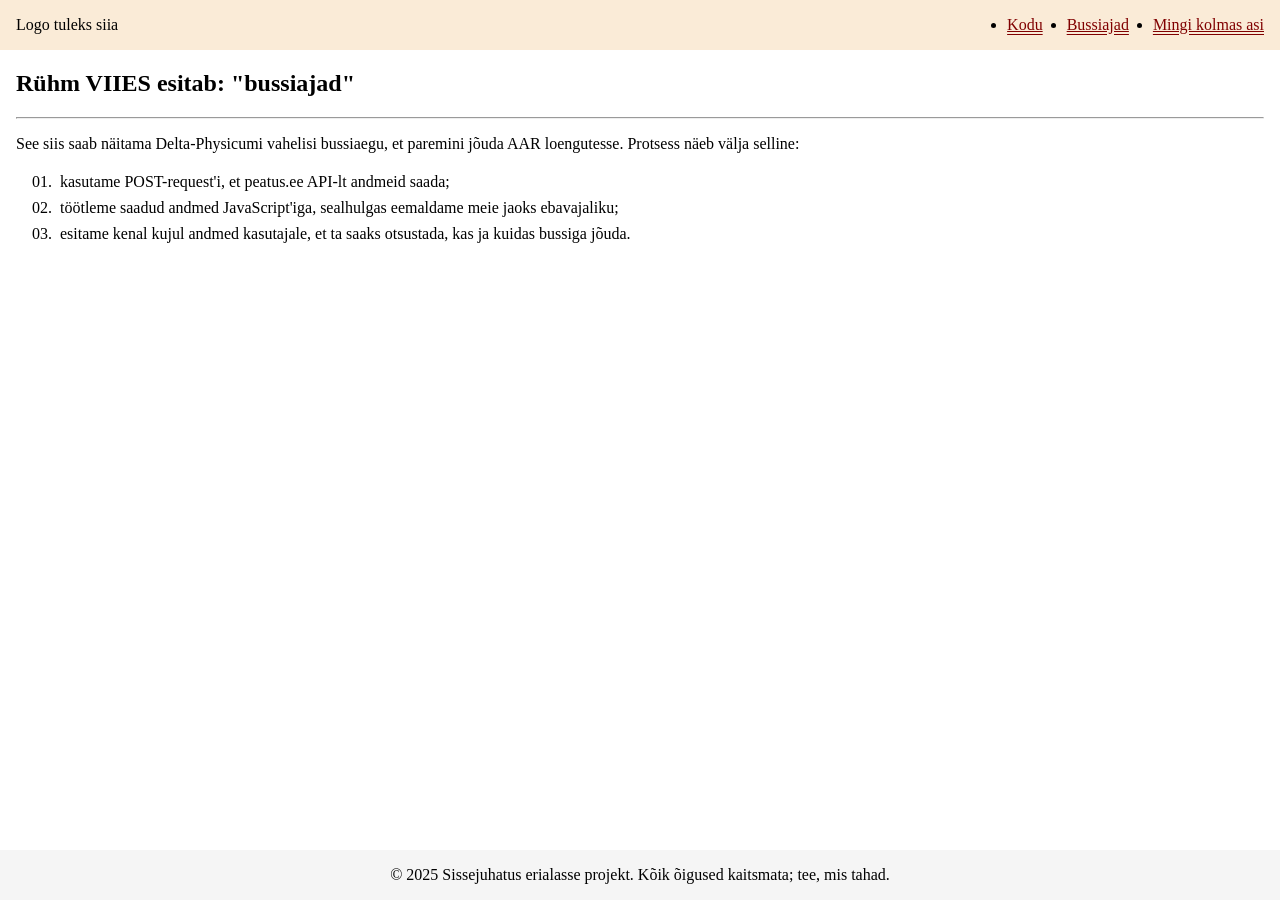
==== index.html @ 68f1f522 "muutsin töö kirjelduse loeteluks" ====
<!doctype html>
<html lang="ee">
	<head>
		<meta charset="UTF-8" />

		<!-- see rida ütleb, kuidas veebileht
    peaks välja nägema erinevate ekraani suurustega -->
		<meta name="viewport" content="width=device-width, initial-scale=1.0" />

		<!-- see rida ütleb Internet Explorer brauserile, et too kasutaks kõige uuemat
    renderdamismootorit (edge) -->
		<meta http-equiv="X-UA-Compatible" content="ie=edge" />

		<title>Rühm VIIES</title>
		<link rel="stylesheet" href="styles.css" />
		<link rel="icon" href="favicon.ico" type="image/x-icon" />
	</head>
	<body>
		<header class="päis">
			<nav class="navigatsioon">
				<div class="logo">
					<p>Logo tuleks siia</p>
				</div>
				<ul class="nav-lingid">
					<li><a class="nav-link" href="index.html">Kodu</a></li>
					<li><a class="nav-link" href="bussiajad.html">Bussiajad</a></li>
					<li><a class="nav-link" href="#">Mingi kolmas asi</a></li>
				</ul>
			</nav>
		</header>

		<main class="üldine">
			<section class="sissejuhatus">
				<div class="sissejuhatus-sisu">
					<h2>Rühm VIIES esitab: "bussiajad"</h2>
					<hr />
					<p>
						See siis saab näitama Delta-Physicumi vahelisi bussiaegu, et
						paremini jõuda AAR loengutesse. Protsess näeb välja selline:
					</p>
					<ol class="loetelu">
						<li class="loetelu-element">
							kasutame POST-request'i, et peatus.ee API-lt andmeid saada;
						</li>
						<li class="loetelu-element">
							töötleme saadud andmed JavaScript'iga, sealhulgas eemaldame meie
							jaoks ebavajaliku;
						</li>
						<li class="loetelu-element">
							esitame kenal kujul andmed kasutajale, et ta saaks otsustada, kas
							ja kuidas bussiga jõuda.
						</li>
					</ol>
				</div>
			</section>
		</main>

		<footer>
			<p>
				&copy; 2025 Sissejuhatus erialasse projekt. Kõik õigused kaitsmata; tee,
				mis tahad.
			</p>
		</footer>

		<script src="script.js"></script>
	</body>
</html>
---- styles.css ----
html,
body {
	margin: 0;
	padding: 0;
	height: 100%;
}

body {
	display: flex;
	flex-direction: column;
	min-height: 100%;
}

.päis {
	background-color: antiquewhite;
	padding-left: 1rem;
	padding-right: 1rem;
}

.navigatsioon {
	display: flex;
	align-items: center;
	justify-content: space-between;
}

.nav-lingid {
	display: flex;
	gap: 1.5rem;
}

.nav-link {
	text-decoration: underline double;
	color: maroon;
}

.üldine {
	padding-left: 1rem;
	padding-right: 1rem;
	flex: 1;
}

footer {
	background-color: #f5f5f5;
	padding-left: 1rem;
	padding-right: 1rem;
	text-align: center;
	margin-top: auto;
}

.bussiajad-saar {
	display: flex;
	gap: 1rem;
}

.loetelu {
	list-style-type: decimal-leading-zero;
}

.loetelu-element {
	padding: 0.25rem;
}
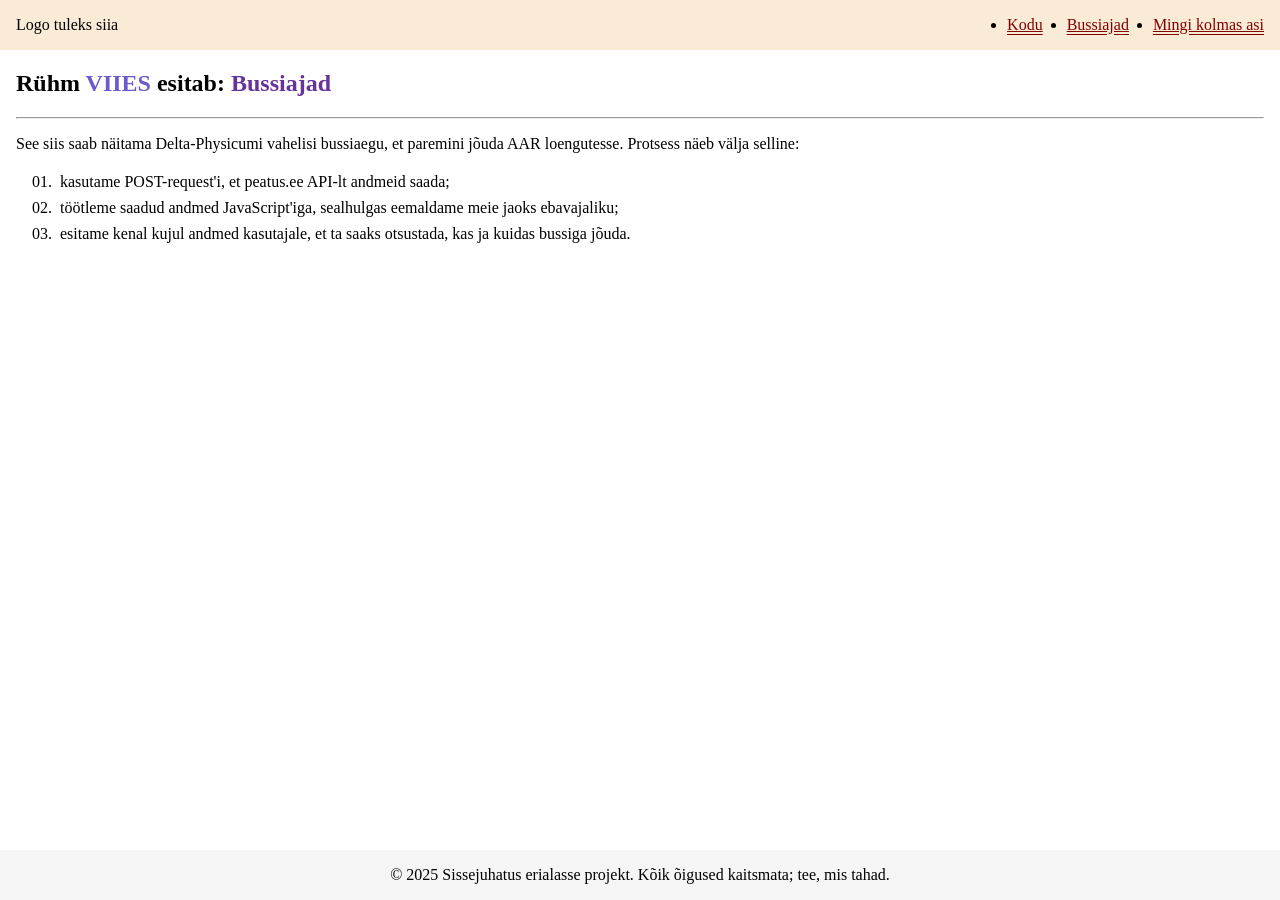
==== commit 054b80dd: "tegin avalehe lahedamaks" ====
--- a/index.html
+++ b/index.html
@@ -32,7 +32,10 @@
 		<main class="üldine">
 			<section class="sissejuhatus">
 				<div class="sissejuhatus-sisu">
-					<h2>Rühm VIIES esitab: "bussiajad"</h2>
+					<h2>
+						Rühm <span style="color: slateblue">VIIES</span> esitab:
+						<span style="color: rebeccapurple">Bussiajad</span>
+					</h2>
 					<hr />
 					<p>
 						See siis saab näitama Delta-Physicumi vahelisi bussiaegu, et
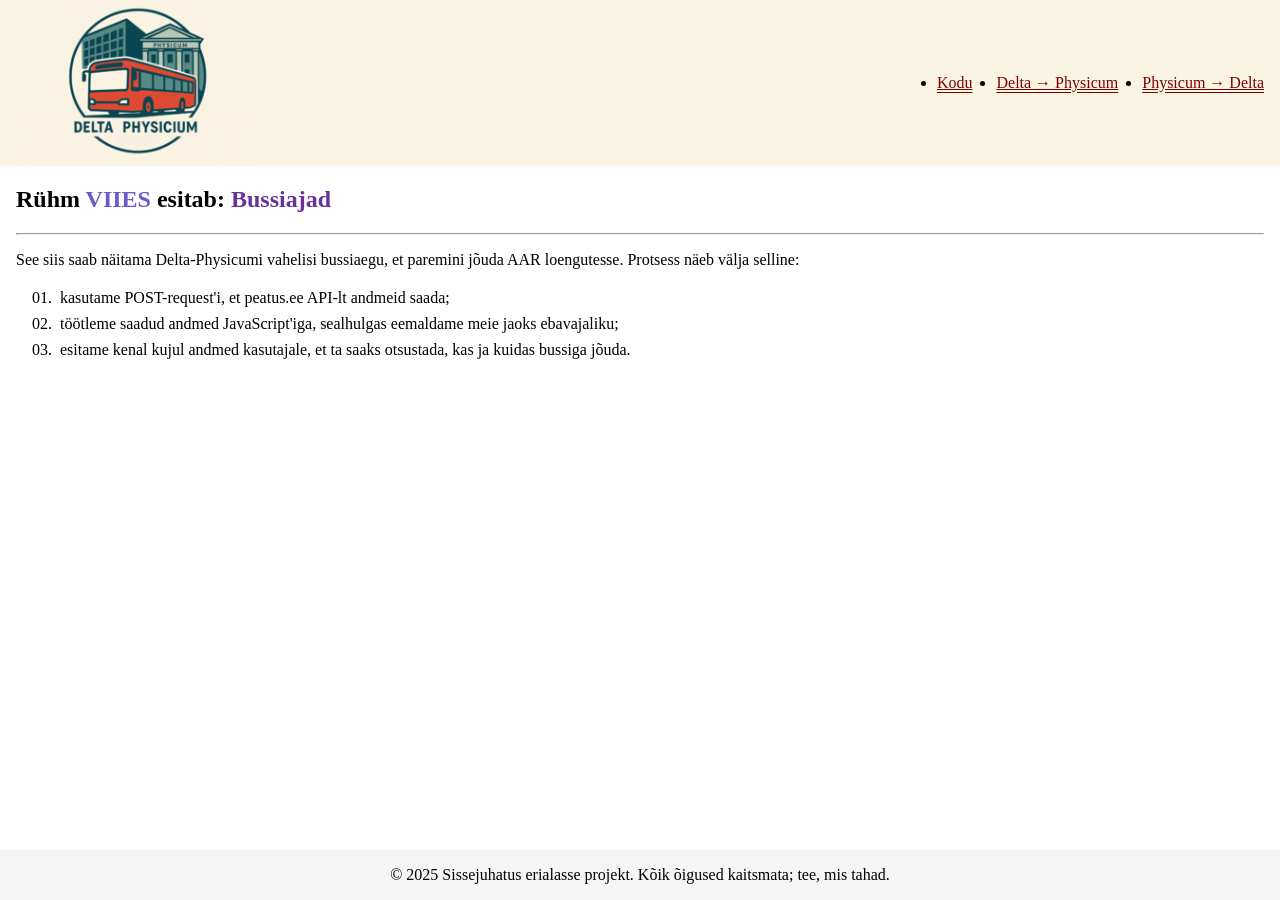
==== commit c2b6273c: "lisasin logo päisesse" ====
--- a/index.html
+++ b/index.html
@@ -19,12 +19,18 @@
 		<header class="päis">
 			<nav class="navigatsioon">
 				<div class="logo">
-					<p>Logo tuleks siia</p>
+					<a href="index.html">
+						<img src="ikoon.png" />
+					</a>
 				</div>
 				<ul class="nav-lingid">
 					<li><a class="nav-link" href="index.html">Kodu</a></li>
-					<li><a class="nav-link" href="bussiajad.html">Bussiajad</a></li>
-					<li><a class="nav-link" href="#">Mingi kolmas asi</a></li>
+					<li>
+						<a class="nav-link" href="deltaphysicum.html">Delta → Physicum</a>
+					</li>
+					<li>
+						<a class="nav-link" href="physicumdelta.html">Physicum → Delta</a>
+					</li>
 				</ul>
 			</nav>
 		</header>
@@ -64,7 +70,5 @@
 				mis tahad.
 			</p>
 		</footer>
-
-		<script src="script.js"></script>
 	</body>
 </html>
--- a/styles.css
+++ b/styles.css
@@ -12,15 +12,17 @@
 }
 
 .päis {
-	background-color: antiquewhite;
+	background-color: #faf4e3;
 	padding-left: 1rem;
 	padding-right: 1rem;
+	max-height: 20vh;
 }
 
 .navigatsioon {
 	display: flex;
 	align-items: center;
 	justify-content: space-between;
+	height: 100%;
 }
 
 .nav-lingid {
@@ -59,3 +61,14 @@
 .loetelu-element {
 	padding: 0.25rem;
 }
+
+.logo {
+	max-height: 100%;
+	height: 100%;
+	display: flex;
+	align-items: center;
+}
+
+.logo img {
+	max-height: 18vh;
+}
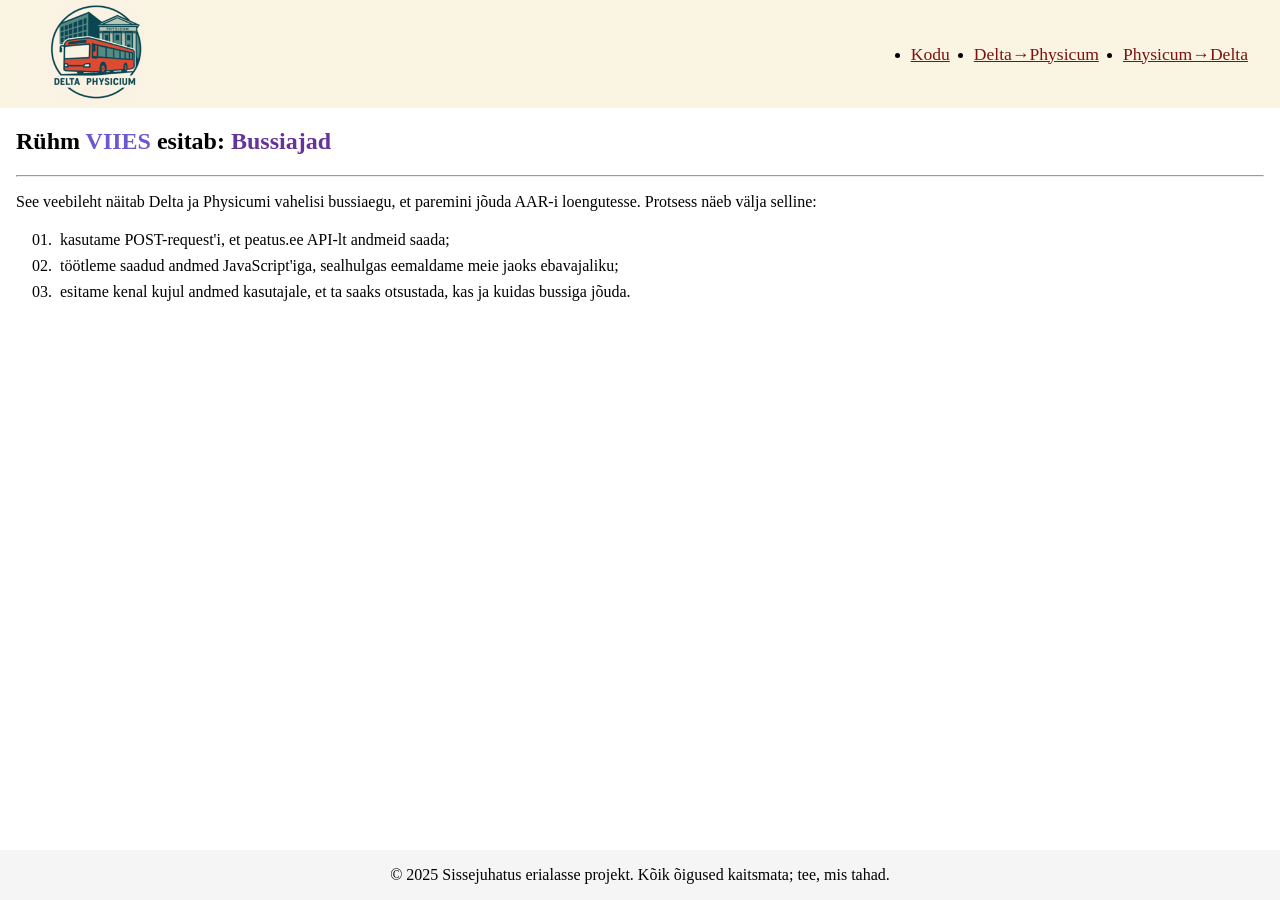
==== commit d5438391: "Muutsin stiili + lisasin logo" ====
--- a/index.html
+++ b/index.html
@@ -19,17 +19,15 @@
 		<header class="päis">
 			<nav class="navigatsioon">
 				<div class="logo">
-					<a href="index.html">
-						<img src="ikoon.png" />
-					</a>
+					<img src="favicon.ico" alt="Logo" class="logo-img">
 				</div>
 				<ul class="nav-lingid">
 					<li><a class="nav-link" href="index.html">Kodu</a></li>
 					<li>
-						<a class="nav-link" href="deltaphysicum.html">Delta → Physicum</a>
+						<a class="nav-link" href="deltaphysicum.html">Delta→Physicum</a>
 					</li>
 					<li>
-						<a class="nav-link" href="physicumdelta.html">Physicum → Delta</a>
+						<a class="nav-link" href="physicumdelta.html">Physicum→Delta</a>
 					</li>
 				</ul>
 			</nav>
@@ -44,8 +42,8 @@
 					</h2>
 					<hr />
 					<p>
-						See siis saab näitama Delta-Physicumi vahelisi bussiaegu, et
-						paremini jõuda AAR loengutesse. Protsess näeb välja selline:
+						See veebileht näitab Delta ja Physicumi vahelisi bussiaegu, et 
+						paremini jõuda AAR-i loengutesse. Protsess näeb välja selline:
 					</p>
 					<ol class="loetelu">
 						<li class="loetelu-element">
--- a/styles.css
+++ b/styles.css
@@ -12,27 +12,27 @@
 }
 
 .päis {
-	background-color: #faf4e3;
+	background-color: rgb(250, 244, 227);
 	padding-left: 1rem;
 	padding-right: 1rem;
-	max-height: 20vh;
 }
 
 .navigatsioon {
 	display: flex;
 	align-items: center;
 	justify-content: space-between;
-	height: 100%;
 }
 
 .nav-lingid {
 	display: flex;
 	gap: 1.5rem;
+	padding-right: 1rem;
 }
 
 .nav-link {
-	text-decoration: underline double;
-	color: maroon;
+	text-decoration: underline;
+	color: rgb(125, 18, 18);
+	font-size: 1.1rem;
 }
 
 .üldine {
@@ -51,9 +51,14 @@
 
 .bussiajad-saar {
 	display: flex;
-	gap: 1rem;
+	gap: 0.5rem;
+	padding-right: 1rem;
 }
-
+.bussiajad-sisu {
+	flex: 1;
+	font-size: 0.9rem;
+	font-family: Arial, sans-serif;
+}
 .loetelu {
 	list-style-type: decimal-leading-zero;
 }
@@ -62,13 +67,7 @@
 	padding: 0.25rem;
 }
 
-.logo {
-	max-height: 100%;
-	height: 100%;
-	display: flex;
-	align-items: center;
-}
-
-.logo img {
-	max-height: 18vh;
-}
+.logo-img {
+    width: 10rem;
+    height: 6.5rem;
+}
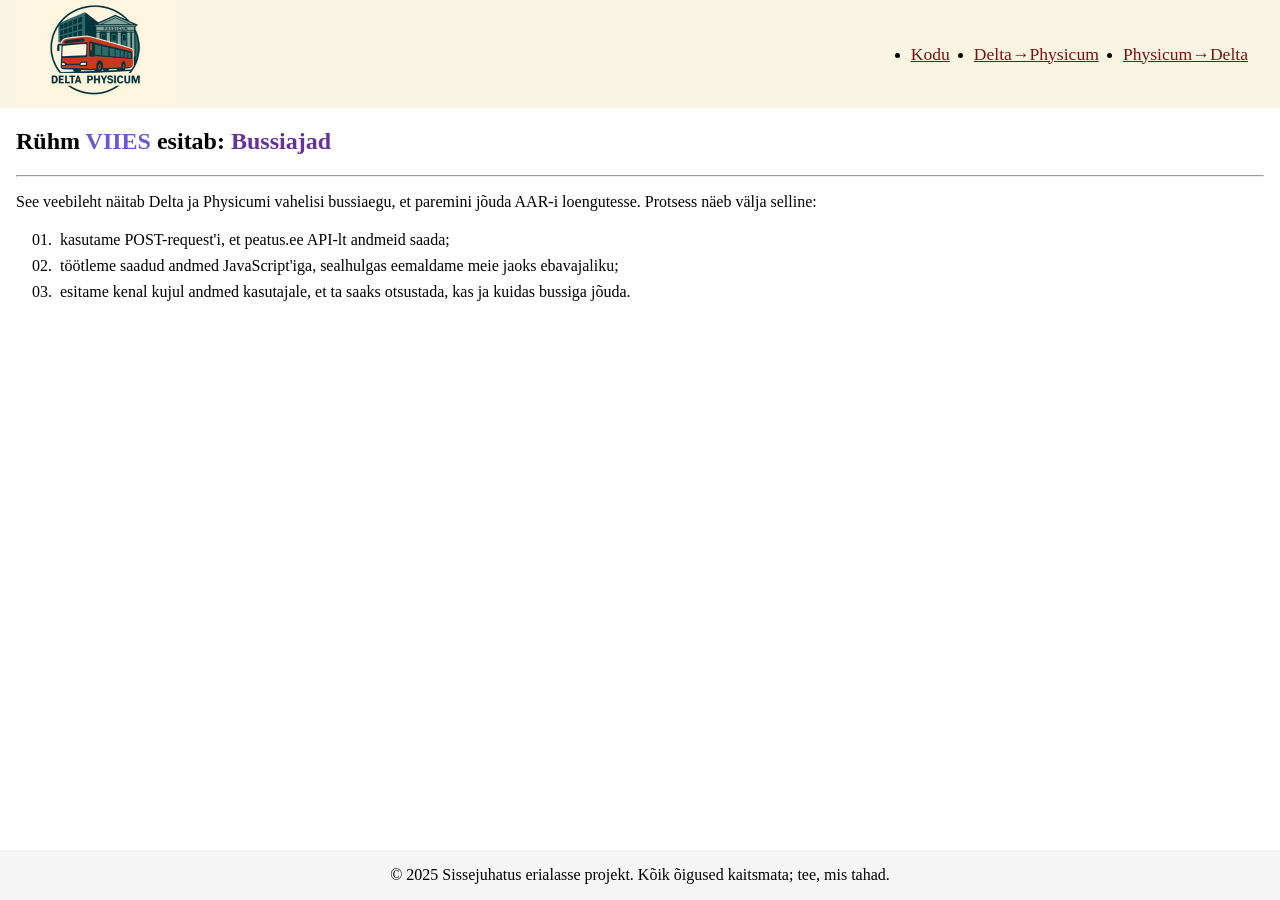
==== commit f2bbbb7a: "korrektsem kood" ====
--- a/index.html
+++ b/index.html
@@ -1,5 +1,5 @@
 <!doctype html>
-<html lang="ee">
+<html lang="et">
 	<head>
 		<meta charset="UTF-8" />
 
@@ -19,7 +19,7 @@
 		<header class="päis">
 			<nav class="navigatsioon">
 				<div class="logo">
-					<img src="favicon.ico" alt="Logo" class="logo-img">
+					<img src="favicon.ico" alt="Logo" class="logo-img" />
 				</div>
 				<ul class="nav-lingid">
 					<li><a class="nav-link" href="index.html">Kodu</a></li>
@@ -42,7 +42,7 @@
 					</h2>
 					<hr />
 					<p>
-						See veebileht näitab Delta ja Physicumi vahelisi bussiaegu, et 
+						See veebileht näitab Delta ja Physicumi vahelisi bussiaegu, et
 						paremini jõuda AAR-i loengutesse. Protsess näeb välja selline:
 					</p>
 					<ol class="loetelu">
--- a/styles.css
+++ b/styles.css
@@ -68,6 +68,27 @@
 }
 
 .logo-img {
-    width: 10rem;
-    height: 6.5rem;
-}+	width: 10rem;
+	height: 6.5rem;
+}
+
+#laadimine-spinner {
+	display: flex;
+	gap: 12px;
+	align-items: center;
+	font-size: 0.95rem;
+	color: #333;
+}
+#laadimine-spinner .ring {
+	width: 42px;
+	height: 42px;
+	border: 6px solid #d4d4d4;
+	border-top-color: rgb(125, 18, 18);
+	border-radius: 50%;
+	animation: spin 0.8s linear infinite;
+}
+@keyframes spin {
+	to {
+		transform: rotate(360deg);
+	}
+}
